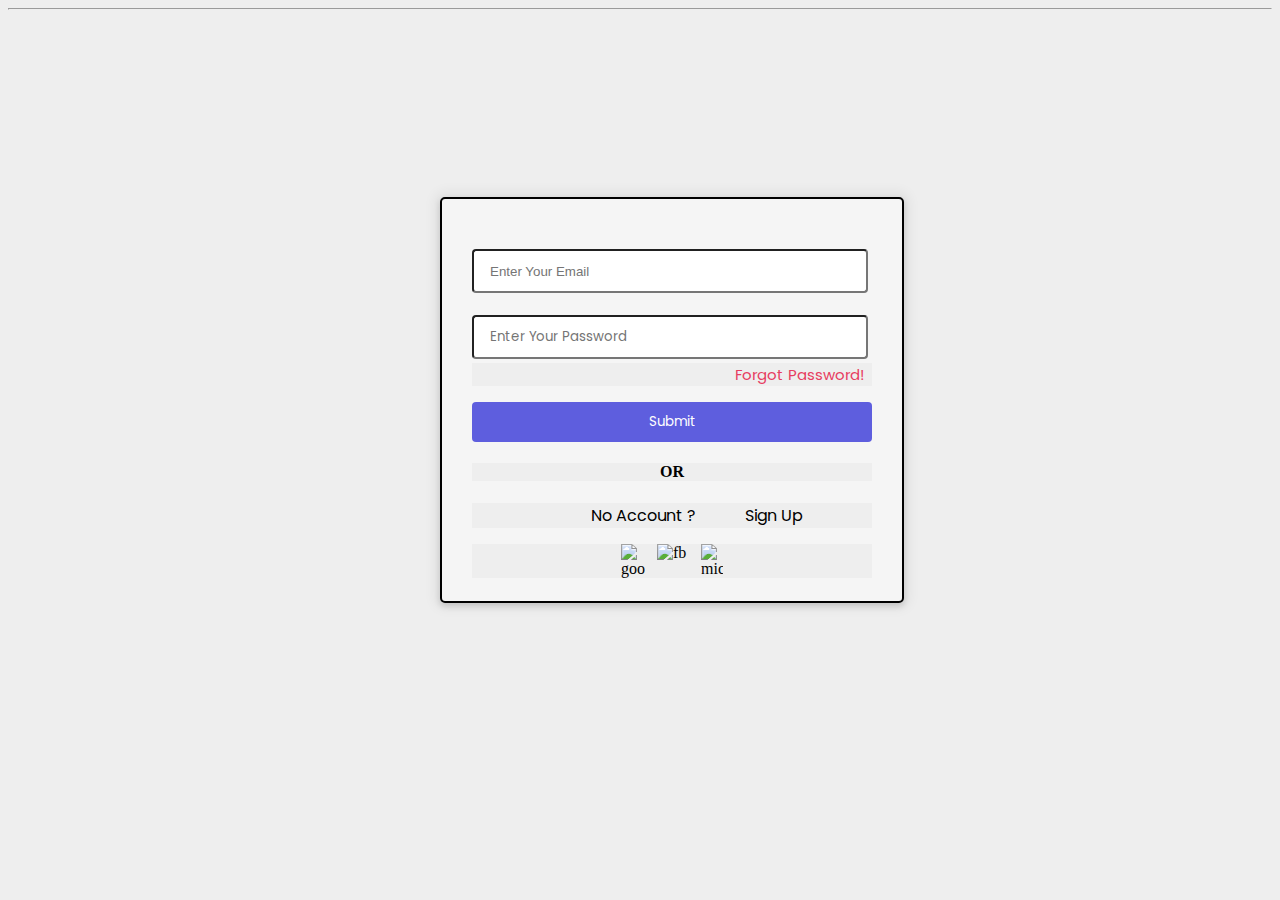
==== Frontend/HTML/login.html @ 8ce01f72 "y" ====
<!DOCTYPE html>

<html lang="en">

<head>
    <meta charset="UTF-8" />
    <meta http-equiv="X-UA-Compatible" content="IE=edge" />
    <meta name="viewport" content="width=device-width, initial-scale=1.0" />
    <title>Sign in Page</title>
    <link rel="stylesheet" href="https://cdnjs.cloudflare.com/ajax/libs/font-awesome/6.0.0-beta2/css/all.min.css"
        integrity="sha512-YWzhKL2whUzgiheMoBFwW8CKV4qpHQAEuvilg9FAn5VJUDwKZZxkJNuGM4XkWuk94WCrrwslk8yWNGmY1EduTA=="
        crossorigin="anonymous" referrerpolicy="no-referrer"   />
    <link rel="stylesheet" href="../CSS/login.css">
    <style>

    </style>
</head>

<body>



    <hr />
    <main>

        <div id="signin">
            <h1 id="heading"></h1>
            <form>
                <!-- <label for="lemail">Email</label> -->
                <input type="email" id="email" placeholder="Enter Your Email" required />
                <!-- <label for="lpass">Password</label> -->

                <input type="password" id="password"
                    title="Must contain at least one number and one uppercase and lowercase letter, and at least 8 or more characters"
                    id="password" pattern="(?=.*\d)(?=.*[a-z])(?=.*[A-Z]).{8,}" placeholder="Enter Your Password"
                    required />

                <i class="far fa-eye" id="togglePassword" style="margin-left: -30px; cursor: pointer;"></i>
                <p id="pmono"><a id="anker" href="forgotPass.html">Forgot Password!</a> </p>
                <!-- <input type="checkbox" 
           onclick="Toggle()"> -->
                <input id="subMit1" type="submit" value="Submit" />
                <h4> OR</h4>
                <ul class="helper-text">
                    <li class="length">No Account ?
                        <a id="signup" href="./signup.html">Sign Up</a>
                    </li>
                </ul>
                <div id="social">
                    <img class="imgS1" src="https://img.icons8.com/fluency/1x/google-logo.png" alt="google" />
                    <img class="imgS2" src="https://img.icons8.com/fluency/1x/facebook-new.png" alt="fb" />
                    <img class="imgS3" src="https://img.icons8.com/color/1x/microsoft.png" alt="microsoft" />
                </div>
            </form>
        </div>
    </main>
</body>

</html>

<script src="../JS/login.js"></script>
---- Frontend/CSS/login.css ----
@import url('https://fonts.googleapis.com/css2?family=Poppins:wght@600&display=swap');

* {
    background-color: #eee;
}


#signin {
    margin: 50px auto;
    width: 400px;
    margin-top: 87px;
    height: 322px;
}

#signin form {
    margin: auto;
    padding: 50px 30px 30px 30px;
    width: 100%;
    border-radius: 5px;
    background: whitesmoke;
    border: 2px solid black;
    box-shadow: 0 0 12px 6px rgb(0 0 0 / 5%), 0 3px 6px rgb(0 0 0 / 15%);
    margin-top: 187px;
    height: 322px;
}

#signin form span {
    background-color: white;
    border-radius: 3px 0px 0px 3px;
    border-right: 3px solid white;
    color: #606468;
    display: block;
    float: left;
    line-height: 50px;
    text-align: center;
    width: 50px;
    height: 50px;
}

#signin form input[type="email"] {
    background-color: white;
    border-radius: 4px;
    color: #a9a9a9;
    margin-bottom: 22px;
    padding: 0 16px;
    width: 90%;
    height: 40px;
}

/* }1em */

#password {
    background-color: white;
    border-radius: 4px;
    color: #a9a9a9;
    margin-bottom: -3%;
    padding: 0 16px;
    width: 90%;
    height: 40px;
    position: static;
    font-family: 'Poppins', sans-serif;
}

/* #password:hover {
    text-decoration: underline;
    color: #2874f0;
} */

#signin form input[type="submit"] {
    background: rgb(94, 94, 222);
    border: 0;
    width: 100%;
    height: 40px;
    border-radius: 4px;
    font-family: 'Poppins', sans-serif;
    color: white;
    cursor: pointer;
    transition: background 0.3s ease-in-out;
}

#signin form input[type="submit"]:hover {
    background: #16aa56;
    font-family: 'Poppins', sans-serif;
}

#monop {
    font-size: 13px;
    font-variant-position: inherit;
    font-family: 'Poppins', sans-serif;
}

#pmono {
    text-align-last: right;
    text-align: top;
    padding-right: 2%;
    color: #606468;
}

#anker {
    color: rgb(231, 61, 97);
    font-family: 'Poppins', sans-serif;
    font-size: 15px;
    /* text-decoration: underline; */
    /* color: #2874f0; */
}

#anker:hover {
    text-decoration: underline;
    color: #2874f0;
}

.length {
    margin-top: -10;
    margin-left: 22%;
    list-style: none;
    font-family: 'Poppins', sans-serif;
}

#signup {
    padding-left: 16%;
    font-family: 'Poppins', sans-serif;
    /* border: 2px solid darkmagenta; */
}

#signup:hover {
    text-decoration: underline;
    color: #2874f0;
}

h4 {
    text-align: center;
}

/* social icons */
#social {
    display: flex;
    justify-content: center;


}

.imgS1 {
    padding-right: 3%;
    width: 6%;
    /* border: 2px solid blue; */
}

.imgS3 {
    /* border: 2px solid blue; */
    padding-left: 3%;
    width: 5.5%;
}

.imgS2 {
    /* border: 2px solid blue; */
    width: 8%;
}





.bottom-details .bottom_text span,
.bottom-details .bottom_text a {
    font-size: 12px;
    font-family: 'Poppins', sans-serif;
}


/* navbar below */

a {
    /* border: 2px solid rgb(255, 0, 0); */

    text-decoration: none;
    color: black;
}






/* custom scroll bar */
::-webkit-scrollbar {
    width: 10px;
    border: 2px solid rgb(255, 0, 0);

}

::-webkit-scrollbar-track {
    background: #242526;
    border: 2px solid rgb(255, 0, 0);

}

::-webkit-scrollbar-thumb {
    background: #3A3B3C;
    border: 2px solid rgb(255, 0, 0);

}



#menu-btn:checked~.btn.menu-btn {
    display: none;
}

#close-btn:checked~.btn.menu-btn {
    display: block;
}



#showDrop:checked~.drop-menu,
#showMega:checked~.mega-box {
    max-height: 100%;
}

.drop-menu li {
    margin: 0;
}

.drop-menu li a {
    border-radius: 5px;
    font-size: 18px;
    font-family: 'Poppins', sans-serif;
}
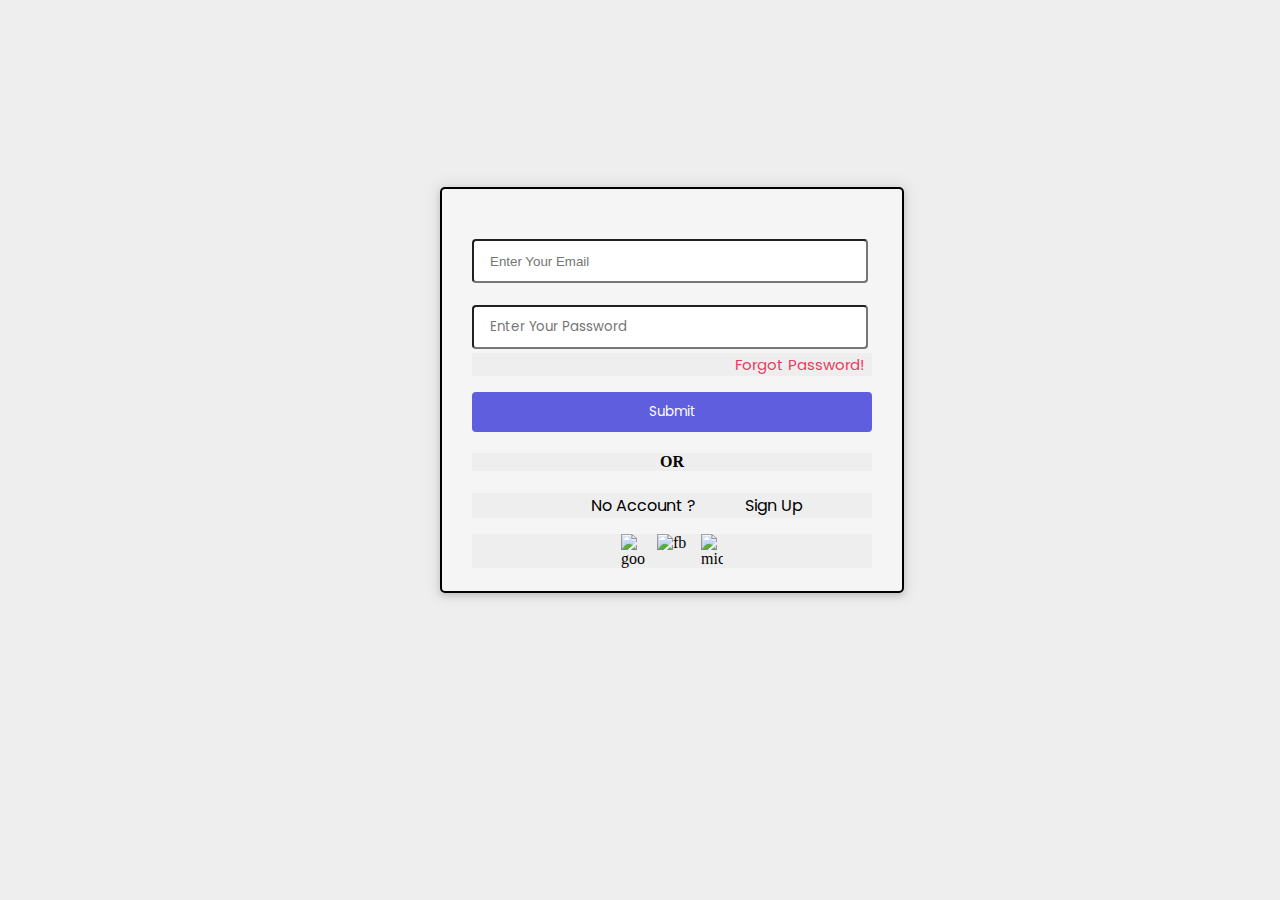
==== commit cc09a912: "y" ====
--- a/Frontend/HTML/login.html
+++ b/Frontend/HTML/login.html
@@ -12,19 +12,24 @@
         crossorigin="anonymous" referrerpolicy="no-referrer"   />
     <link rel="stylesheet" href="../CSS/login.css">
     <style>
-
+        /* #logo img {
+            width: 20%;
+            border: 2px solid blueviolet;
+            margin-top: 3rem;
+        } */
     </style>
 </head>
 
 <body>
 
-
-
-    <hr />
     <main>
+        <!-- <div id="logo">
+         <img src="../images/logo (1).png" alt=""> -->
+        <!-- </div>  -->
 
         <div id="signin">
-            <h1 id="heading"></h1>
+            <!-- <h1 id="heading"></h1> -->
+
             <form>
                 <!-- <label for="lemail">Email</label> -->
                 <input type="email" id="email" placeholder="Enter Your Email" required />
